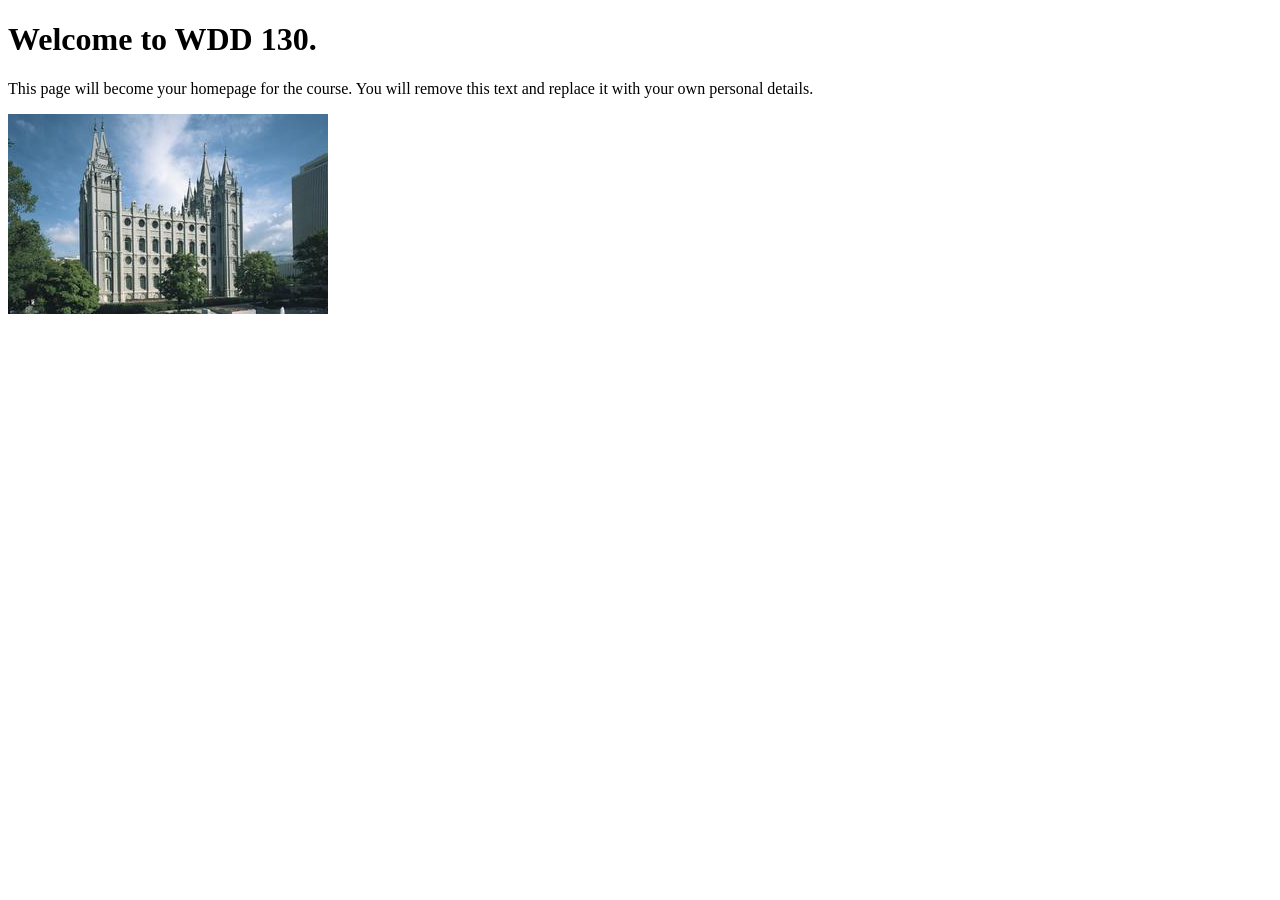
==== index.html @ a6b23573 "Initial commit" ====
<!DOCTYPE html>
<html lang="en">
<head>
    <meta charset="UTF-8">
    <meta name="viewport" content="width=device-width, initial-scale=1.0">
    <title>WDD 130 | Personal Homepage</title>
</head>
<body>
    <h1>Welcome to WDD 130.</h1>
    <p>This page will become your homepage for the course. You will remove this text and replace it with your own personal details.</p>

    <img src="images/salt-lake-temple.jpg" alt="The Salt Lake Temple.">
</body>
</html>
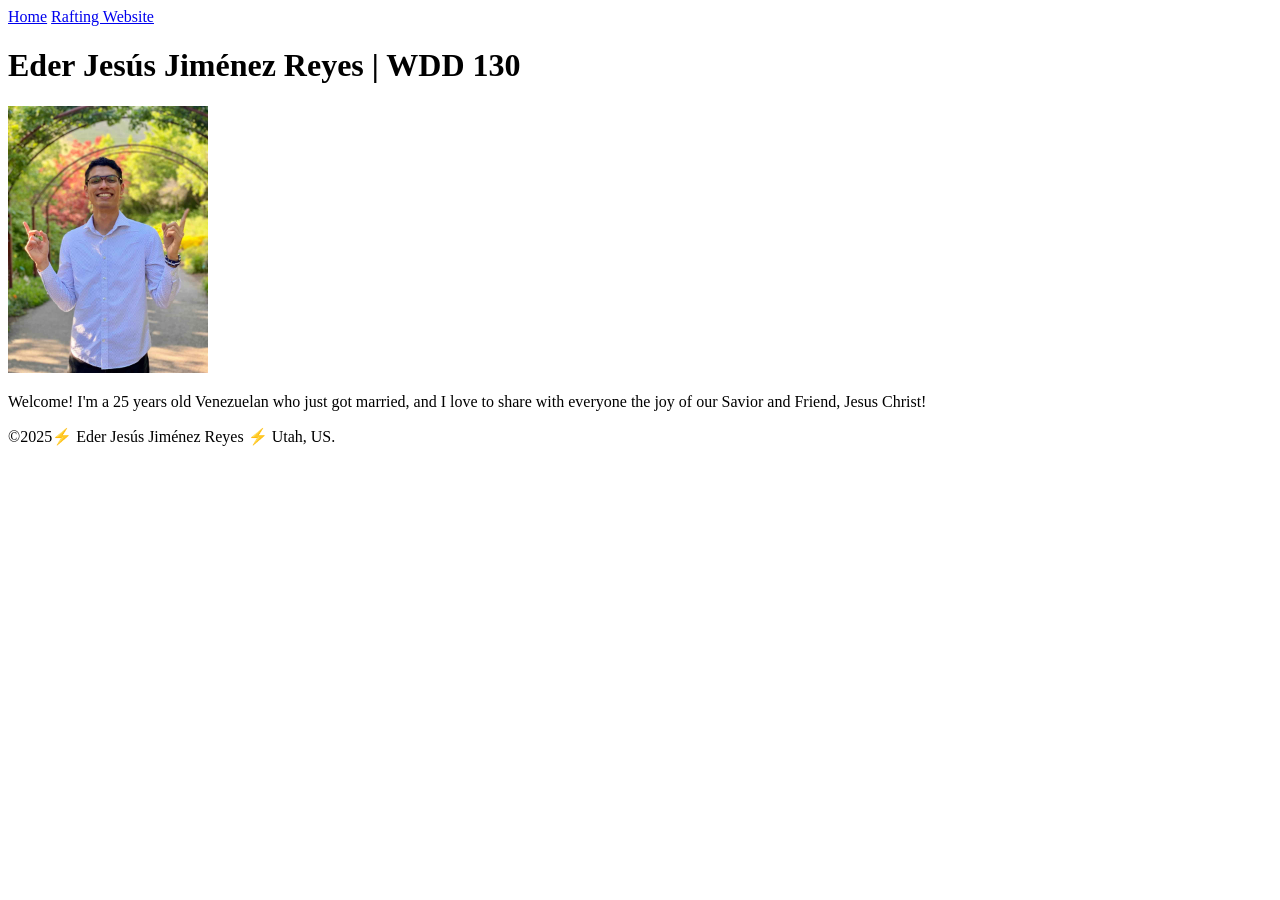
==== commit 232e1e93: "Home page updated with my profile info and picture." ====
--- a/index.html
+++ b/index.html
@@ -1,14 +1,28 @@
 <!DOCTYPE html>
 <html lang="en">
+
 <head>
     <meta charset="UTF-8">
     <meta name="viewport" content="width=device-width, initial-scale=1.0">
-    <title>WDD 130 | Personal Homepage</title>
+    <title>Eder Jesús Jiménez Reyes | WDD 130</title>
 </head>
+
 <body>
-    <h1>Welcome to WDD 130.</h1>
-    <p>This page will become your homepage for the course. You will remove this text and replace it with your own personal details.</p>
+    <header>
+        <nav>
+            <a href="#">Home</a>
+            <a href="wwr/">Rafting Website</a>
+        </nav>
+    </header>
+    <main>
+        <h1>Eder Jesús Jiménez Reyes | WDD 130</h1>
+        <img src="images/profile.jpeg" alt="Eder Jesús Jiménez Reyes profile picture" width="200">
+        <p>Welcome! I'm a 25 years old Venezuelan who just got married, and I love to share with everyone the joy of our
+            Savior and Friend, Jesus Christ!</p>
+    </main>
+    <footer>
+        <p>&copy;2025⚡ Eder Jesús Jiménez Reyes ⚡ Utah, US.</p>
+    </footer>
+</body>
 
-    <img src="images/salt-lake-temple.jpg" alt="The Salt Lake Temple.">
-</body>
 </html>
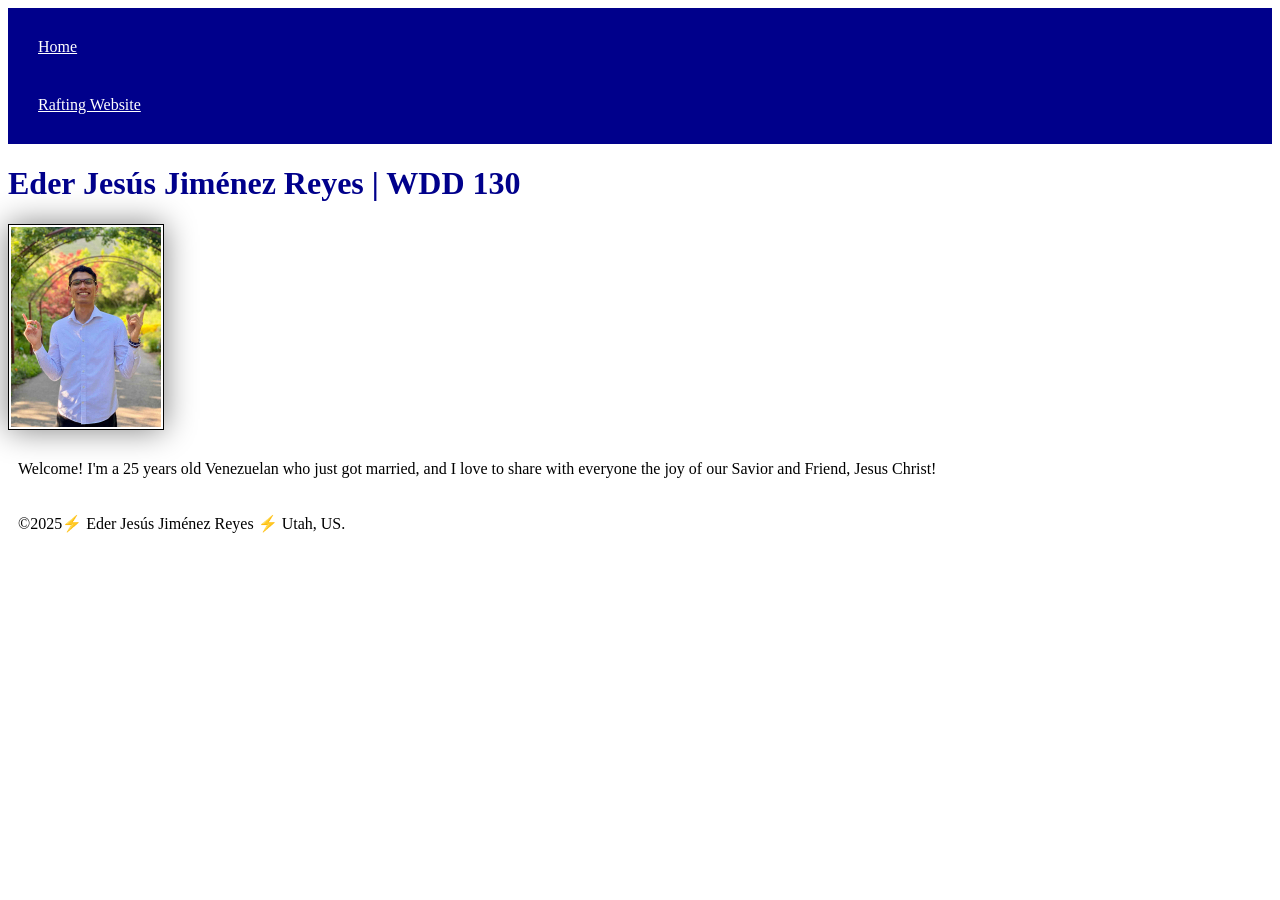
==== commit 3cb2278e: "Added styles with the CSS file and updated the HTML file to link that style. Corrected pixel dimensi" ====
--- a/index.html
+++ b/index.html
@@ -5,6 +5,7 @@
     <meta charset="UTF-8">
     <meta name="viewport" content="width=device-width, initial-scale=1.0">
     <title>Eder Jesús Jiménez Reyes | WDD 130</title>
+    <link rel="stylesheet" href="styles/styles.css">
 </head>
 
 <body>
--- a/styles/styles.css
+++ b/styles/styles.css
@@ -0,0 +1,27 @@
+nav {
+    background-color: darkblue;
+    padding: 10px;
+}
+
+nav a {
+    color: white;
+    display: block;
+    padding: 20px;
+}
+
+h1 {
+    color: darkblue;
+}
+
+img {
+    width: 150px;
+    height: auto;
+    border: 1px solid black;
+    padding: 2px;
+    box-shadow: 0 0 30px gray;
+}
+
+p {
+    padding: 10px;
+
+}
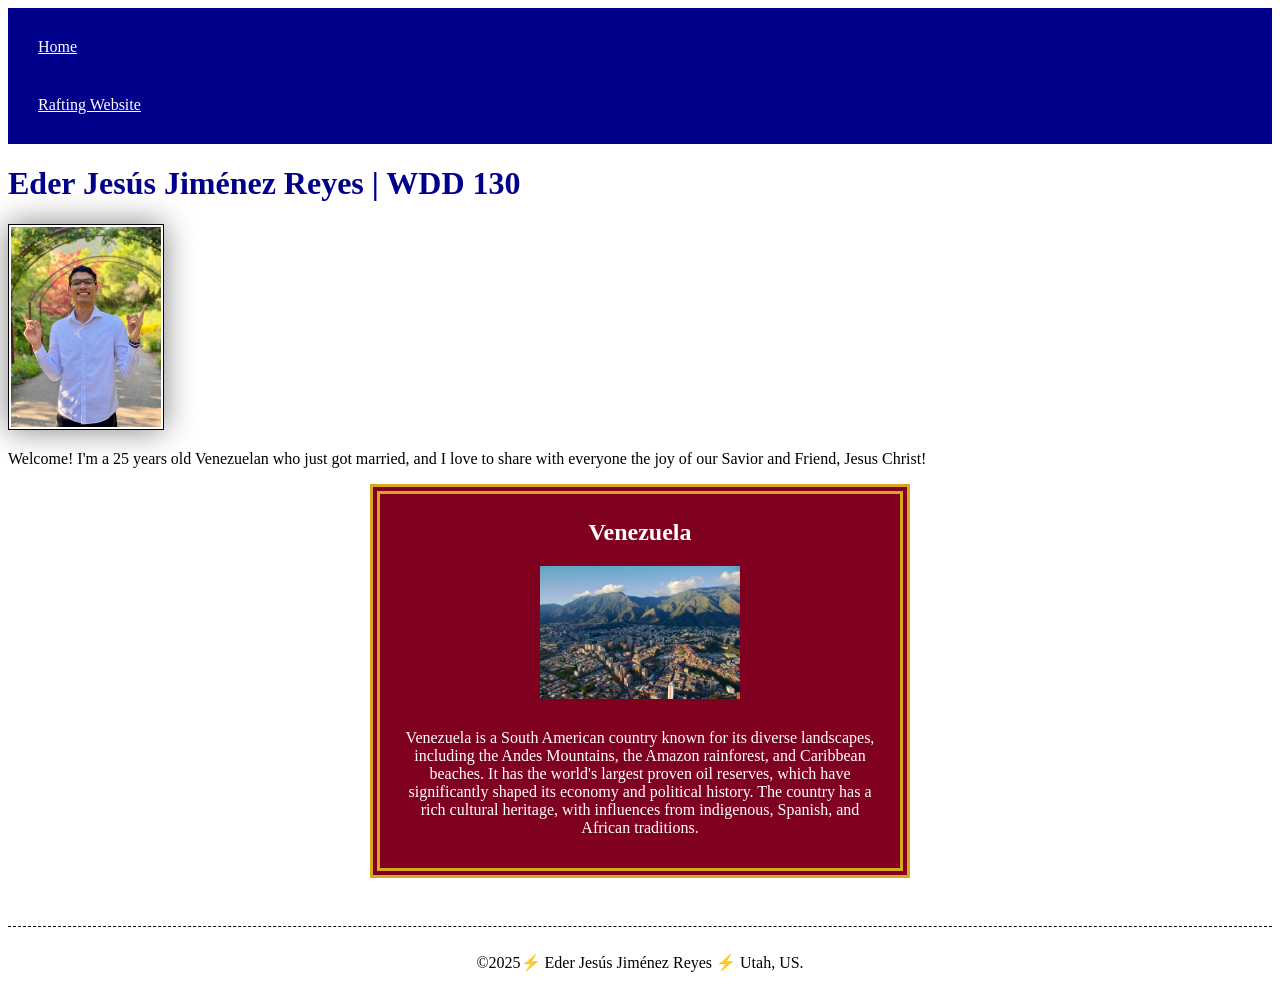
==== commit b0987a54: "Added metadata for website description and author, and created an aside element with my country info" ====
--- a/index.html
+++ b/index.html
@@ -6,6 +6,9 @@
     <meta name="viewport" content="width=device-width, initial-scale=1.0">
     <title>Eder Jesús Jiménez Reyes | WDD 130</title>
     <link rel="stylesheet" href="styles/styles.css">
+    <meta name="description"
+        content="This is Eder Jiménez R. home page website, as I'm studying the WDD 130 Web Fundamentals course from BYU Idaho through Pathway about how to structure, provide content and style to a website. I'll be using this site to apply the new knowledge and concepts I'm learning.">
+    <meta name="author" content="Eder Jiménez R.">
 </head>
 
 <body>
@@ -21,6 +24,15 @@
         <p>Welcome! I'm a 25 years old Venezuelan who just got married, and I love to share with everyone the joy of our
             Savior and Friend, Jesus Christ!</p>
     </main>
+    <aside>
+        <h2>Venezuela</h2>
+        <img src="images/caracas-venezuela.webp" alt="An aerial panoramic picture of Caracas, capital of Venezuela.">
+        <p>Venezuela is a South American country known for its diverse landscapes, including the Andes Mountains, the
+            Amazon rainforest, and Caribbean beaches. It has the world's largest proven oil reserves, which have
+            significantly shaped its economy and political history. The country has a rich cultural heritage, with
+            influences from
+            indigenous, Spanish, and African traditions.</p>
+    </aside>
     <footer>
         <p>&copy;2025⚡ Eder Jesús Jiménez Reyes ⚡ Utah, US.</p>
     </footer>
--- a/styles/styles.css
+++ b/styles/styles.css
@@ -13,9 +13,10 @@
     color: darkblue;
 }
 
-img {
+main img {
     width: 150px;
     height: auto;
+    margin: 0 auto;
     border: 1px solid black;
     padding: 2px;
     box-shadow: 0 0 30px gray;
@@ -24,4 +25,34 @@
 p {
     padding: 10px;
 
+}
+
+main {
+    max-width: 2500px;
+}
+
+aside {
+    width: 500px;
+    margin: 0 auto;
+    border: 10px double goldenrod;
+    padding: 5px 10px;
+    background-color: #800020;
+    color: white;
+    text-align: center;
+
+}
+aside img {
+    width: 200px;
+    height: auto;
+}
+
+main p {
+    padding: 0;
+}
+
+footer {
+    margin-top: 3em;
+    border-top: 0.5px dashed rgb(0, 0, 0 );
+    text-align: center;
+
 }
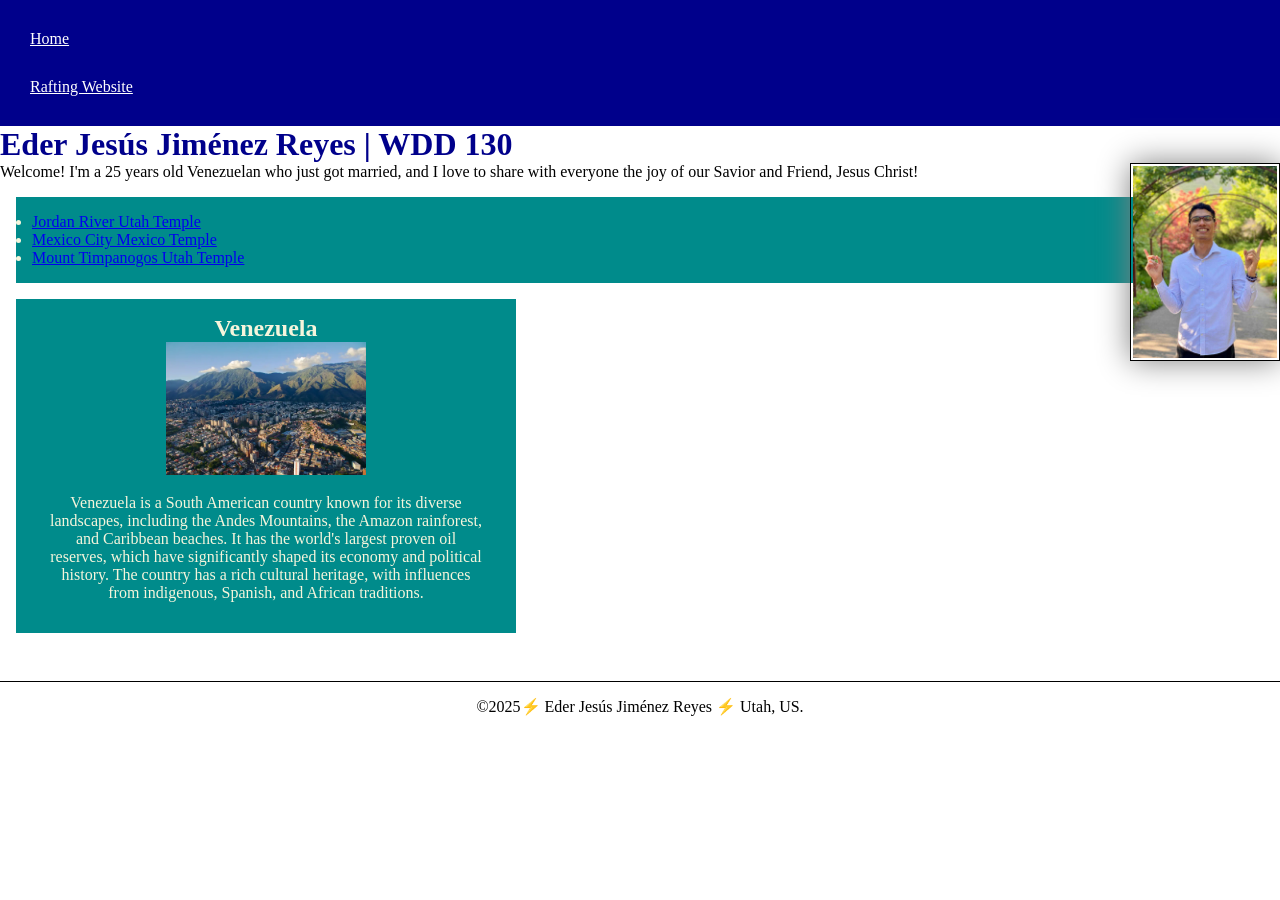
==== commit a001f1e2: "Assigned the class box to ul and aside, adding class selectors details and floating the image." ====
--- a/index.html
+++ b/index.html
@@ -23,8 +23,19 @@
         <img src="images/profile.jpeg" alt="Eder Jesús Jiménez Reyes profile picture" width="200">
         <p>Welcome! I'm a 25 years old Venezuelan who just got married, and I love to share with everyone the joy of our
             Savior and Friend, Jesus Christ!</p>
+        <ul class="box">
+            <li><a href="https://www.churchofjesuschrist.org/temples/details/jordan-river-utah-temple?lang=eng"
+                    target="_blank">Jordan
+                    River Utah Temple</a></li>
+            <li><a href="https://www.churchofjesuschrist.org/temples/details/mexico-city-mexico-temple?lang=eng"
+                    target="_blank">Mexico
+                    City Mexico Temple</a></li>
+            <li><a href="https://www.churchofjesuschrist.org/temples/details/mount-timpanogos-utah-temple?lang=eng"
+                    target="_blank">Mount
+                    Timpanogos Utah Temple</a></li>
+        </ul>
     </main>
-    <aside>
+    <aside class="box">
         <h2>Venezuela</h2>
         <img src="images/caracas-venezuela.webp" alt="An aerial panoramic picture of Caracas, capital of Venezuela.">
         <p>Venezuela is a South American country known for its diverse landscapes, including the Andes Mountains, the
--- a/styles/styles.css
+++ b/styles/styles.css
@@ -1,12 +1,26 @@
+
+* {
+    margin: 0;
+    padding: 0;
+    box-sizing: border-box;
+}
+
+:root {
+    --border-color: 1px solid black;
+    --text-color: white;
+    --text-align: center;
+    --padding: 15px;
+}
+
 nav {
     background-color: darkblue;
-    padding: 10px;
+    padding: var(--padding);
 }
 
 nav a {
-    color: white;
+    color: var(--text-color);
     display: block;
-    padding: 20px;
+    padding: var(--padding);
 }
 
 h1 {
@@ -17,14 +31,14 @@
     width: 150px;
     height: auto;
     margin: 0 auto;
-    border: 1px solid black;
+    border: var(--border-color);
     padding: 2px;
     box-shadow: 0 0 30px gray;
+    float: right;
 }
 
 p {
-    padding: 10px;
-
+    padding: var(--padding);
 }
 
 main {
@@ -33,14 +47,9 @@
 
 aside {
     width: 500px;
-    margin: 0 auto;
-    border: 10px double goldenrod;
-    padding: 5px 10px;
-    background-color: #800020;
-    color: white;
-    text-align: center;
+    text-align: var(--text-align);
+}
 
-}
 aside img {
     width: 200px;
     height: auto;
@@ -52,7 +61,16 @@
 
 footer {
     margin-top: 3em;
-    border-top: 0.5px dashed rgb(0, 0, 0 );
-    text-align: center;
+    border-top: var(--border-color);
+    text-align: var(--text-align);
+}
 
+/* Class Selectors */
+
+.box {
+    margin: 1rem;
+    border: 0 solid black;
+    padding: 1rem;
+    background-color: rgb(0, 139, 139);
+    color: beige;
 }
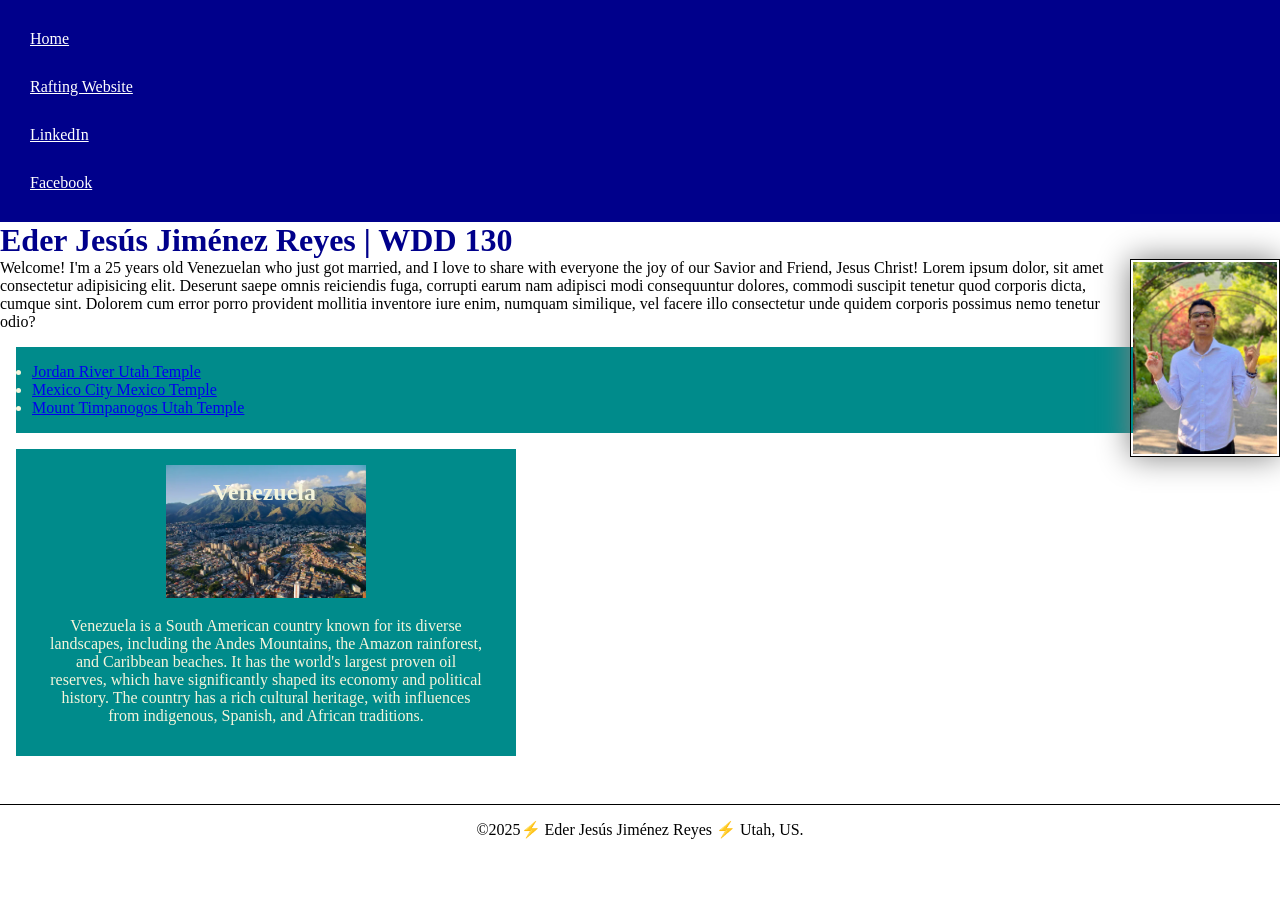
==== commit 3a785e4f: "Updated and enhanced the home page site adding social media links and position to certain elements." ====
--- a/index.html
+++ b/index.html
@@ -1,5 +1,5 @@
 <!DOCTYPE html>
-<html lang="en">
+<html lang="en-US">
 
 <head>
     <meta charset="UTF-8">
@@ -16,13 +16,18 @@
         <nav>
             <a href="#">Home</a>
             <a href="wwr/">Rafting Website</a>
+            <a href="https://linkedin.com.">LinkedIn</a>
+            <a href="https://facebook.com">Facebook</a>
         </nav>
     </header>
     <main>
         <h1>Eder Jesús Jiménez Reyes | WDD 130</h1>
         <img src="images/profile.jpeg" alt="Eder Jesús Jiménez Reyes profile picture" width="200">
         <p>Welcome! I'm a 25 years old Venezuelan who just got married, and I love to share with everyone the joy of our
-            Savior and Friend, Jesus Christ!</p>
+            Savior and Friend, Jesus Christ! Lorem ipsum dolor, sit amet consectetur adipisicing elit. Deserunt saepe
+            omnis reiciendis fuga, corrupti earum nam adipisci modi consequuntur dolores, commodi suscipit tenetur quod
+            corporis dicta, cumque sint. Dolorem cum error porro provident mollitia inventore iure enim, numquam
+            similique, vel facere illo consectetur unde quidem corporis possimus nemo tenetur odio?</p>
         <ul class="box">
             <li><a href="https://www.churchofjesuschrist.org/temples/details/jordan-river-utah-temple?lang=eng"
                     target="_blank">Jordan
--- a/styles/styles.css
+++ b/styles/styles.css
@@ -48,6 +48,13 @@
 aside {
     width: 500px;
     text-align: var(--text-align);
+    position: relative;
+}
+
+aside h2 {
+    position: absolute;
+    top: 30px;
+    right: 40%;
 }
 
 aside img {
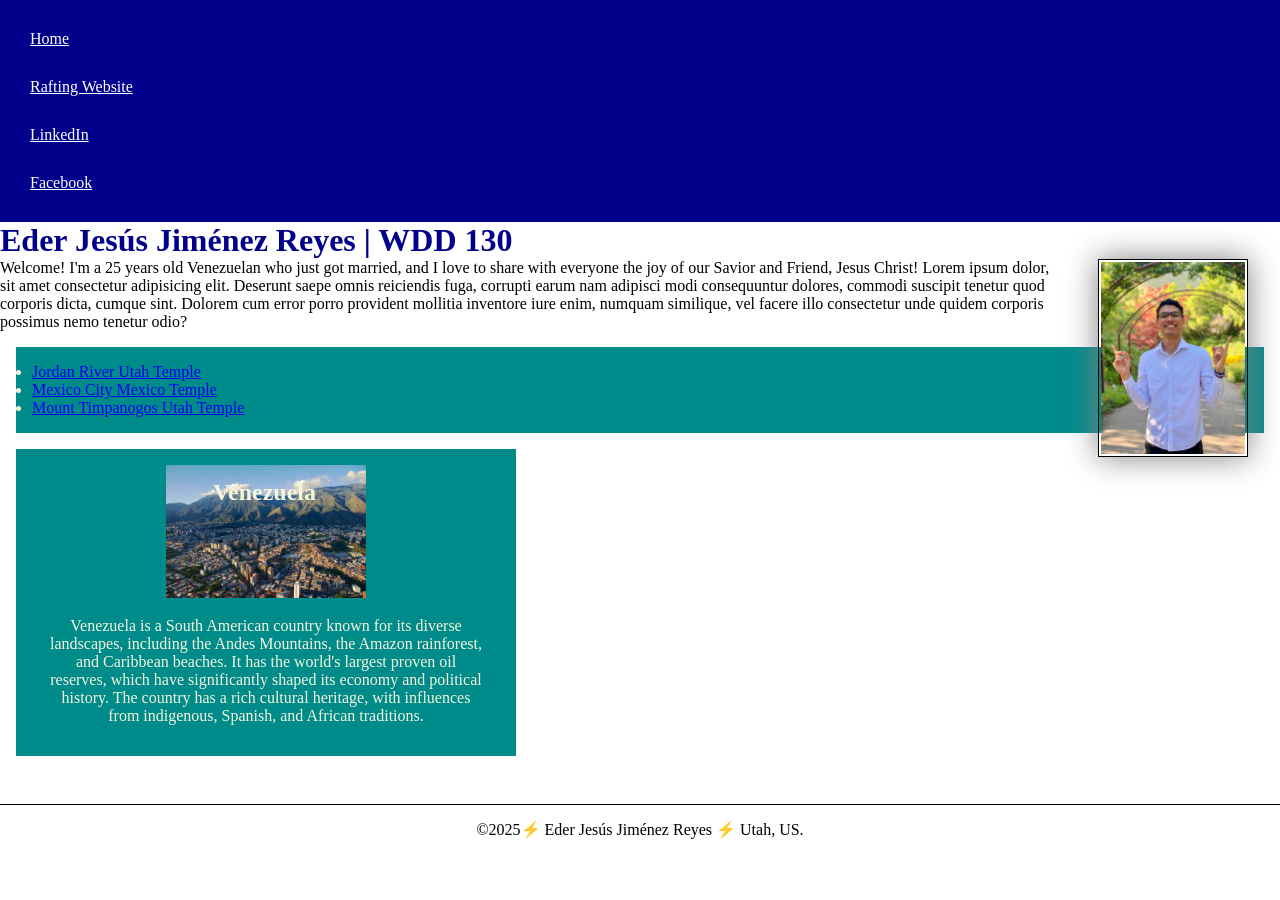
==== commit cfcac77b: "Fixed the LinkedIn URL" ====
--- a/index.html
+++ b/index.html
@@ -16,7 +16,7 @@
         <nav>
             <a href="#">Home</a>
             <a href="wwr/">Rafting Website</a>
-            <a href="https://linkedin.com.">LinkedIn</a>
+            <a href="https://linkedin.com">LinkedIn</a>
             <a href="https://facebook.com">Facebook</a>
         </nav>
     </header>
--- a/styles/styles.css
+++ b/styles/styles.css
@@ -30,7 +30,7 @@
 main img {
     width: 150px;
     height: auto;
-    margin: 0 auto;
+    margin: 0 2rem auto;
     border: var(--border-color);
     padding: 2px;
     box-shadow: 0 0 30px gray;
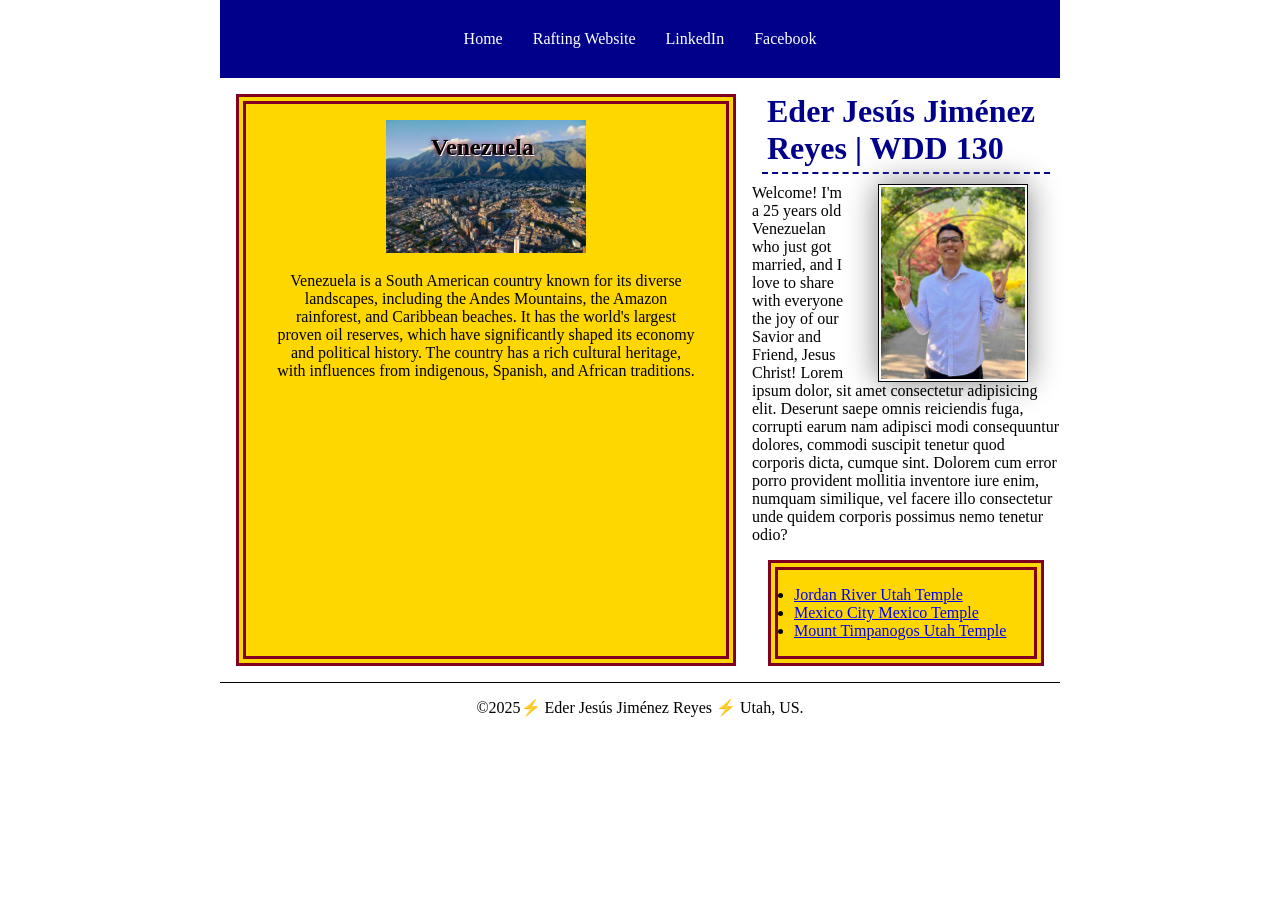
==== commit cd4526f7: "Added the grid div class, formatting the content of the main and aside elements into columns, and pr" ====
--- a/index.html
+++ b/index.html
@@ -20,35 +20,42 @@
             <a href="https://facebook.com">Facebook</a>
         </nav>
     </header>
-    <main>
-        <h1>Eder Jesús Jiménez Reyes | WDD 130</h1>
-        <img src="images/profile.jpeg" alt="Eder Jesús Jiménez Reyes profile picture" width="200">
-        <p>Welcome! I'm a 25 years old Venezuelan who just got married, and I love to share with everyone the joy of our
-            Savior and Friend, Jesus Christ! Lorem ipsum dolor, sit amet consectetur adipisicing elit. Deserunt saepe
-            omnis reiciendis fuga, corrupti earum nam adipisci modi consequuntur dolores, commodi suscipit tenetur quod
-            corporis dicta, cumque sint. Dolorem cum error porro provident mollitia inventore iure enim, numquam
-            similique, vel facere illo consectetur unde quidem corporis possimus nemo tenetur odio?</p>
-        <ul class="box">
-            <li><a href="https://www.churchofjesuschrist.org/temples/details/jordan-river-utah-temple?lang=eng"
-                    target="_blank">Jordan
-                    River Utah Temple</a></li>
-            <li><a href="https://www.churchofjesuschrist.org/temples/details/mexico-city-mexico-temple?lang=eng"
-                    target="_blank">Mexico
-                    City Mexico Temple</a></li>
-            <li><a href="https://www.churchofjesuschrist.org/temples/details/mount-timpanogos-utah-temple?lang=eng"
-                    target="_blank">Mount
-                    Timpanogos Utah Temple</a></li>
-        </ul>
-    </main>
-    <aside class="box">
-        <h2>Venezuela</h2>
-        <img src="images/caracas-venezuela.webp" alt="An aerial panoramic picture of Caracas, capital of Venezuela.">
-        <p>Venezuela is a South American country known for its diverse landscapes, including the Andes Mountains, the
-            Amazon rainforest, and Caribbean beaches. It has the world's largest proven oil reserves, which have
-            significantly shaped its economy and political history. The country has a rich cultural heritage, with
-            influences from
-            indigenous, Spanish, and African traditions.</p>
-    </aside>
+    <div class="grid">
+        <main>
+            <h1>Eder Jesús Jiménez Reyes | WDD 130</h1>
+            <img src="images/profile.jpeg" alt="Eder Jesús Jiménez Reyes profile picture" width="200">
+            <p>Welcome! I'm a 25 years old Venezuelan who just got married, and I love to share with everyone the joy of
+                our
+                Savior and Friend, Jesus Christ! Lorem ipsum dolor, sit amet consectetur adipisicing elit. Deserunt
+                saepe
+                omnis reiciendis fuga, corrupti earum nam adipisci modi consequuntur dolores, commodi suscipit tenetur
+                quod
+                corporis dicta, cumque sint. Dolorem cum error porro provident mollitia inventore iure enim, numquam
+                similique, vel facere illo consectetur unde quidem corporis possimus nemo tenetur odio?</p>
+            <ul class="box">
+                <li><a href="https://www.churchofjesuschrist.org/temples/details/jordan-river-utah-temple?lang=eng"
+                        target="_blank">Jordan
+                        River Utah Temple</a></li>
+                <li><a href="https://www.churchofjesuschrist.org/temples/details/mexico-city-mexico-temple?lang=eng"
+                        target="_blank">Mexico
+                        City Mexico Temple</a></li>
+                <li><a href="https://www.churchofjesuschrist.org/temples/details/mount-timpanogos-utah-temple?lang=eng"
+                        target="_blank">Mount
+                        Timpanogos Utah Temple</a></li>
+            </ul>
+        </main>
+        <aside class="box">
+            <h2>Venezuela</h2>
+            <img src="images/caracas-venezuela.webp"
+                alt="An aerial panoramic picture of Caracas, capital of Venezuela.">
+            <p>Venezuela is a South American country known for its diverse landscapes, including the Andes Mountains,
+                the
+                Amazon rainforest, and Caribbean beaches. It has the world's largest proven oil reserves, which have
+                significantly shaped its economy and political history. The country has a rich cultural heritage, with
+                influences from
+                indigenous, Spanish, and African traditions.</p>
+        </aside>
+    </div>
     <footer>
         <p>&copy;2025⚡ Eder Jesús Jiménez Reyes ⚡ Utah, US.</p>
     </footer>
--- a/styles/styles.css
+++ b/styles/styles.css
@@ -15,16 +15,22 @@
 nav {
     background-color: darkblue;
     padding: var(--padding);
+    display: flex;
+    place-content: space-evenly center;
 }
 
 nav a {
     color: var(--text-color);
     display: block;
     padding: var(--padding);
+    text-decoration: none;
 }
 
 h1 {
     color: darkblue;
+    border-bottom: 2px dashed darkblue;
+    margin: 10px;
+    padding: 5px;
 }
 
 main img {
@@ -42,19 +48,24 @@
 }
 
 main {
-    max-width: 2500px;
+    grid-column: 2 / 3;
 }
 
 aside {
     width: 500px;
     text-align: var(--text-align);
     position: relative;
+    grid-column: 1 / 2;
+    grid-row: 1 / 2;
 }
 
 aside h2 {
     position: absolute;
     top: 30px;
     right: 40%;
+    text-shadow: 1px 1px white,
+        0 0 5px #800020;
+        
 }
 
 aside img {
@@ -72,12 +83,18 @@
     text-align: var(--text-align);
 }
 
+.grid, header, footer {
+    max-width: 840px;
+    margin: 0 auto;
+    display: grid;
+}
+
 /* Class Selectors */
 
 .box {
     margin: 1rem;
-    border: 0 solid black;
+    border: 10px double  rgb(128, 0, 32);
     padding: 1rem;
-    background-color: rgb(0, 139, 139);
-    color: beige;
-}+    background-color: gold;
+    color: black;
+}
